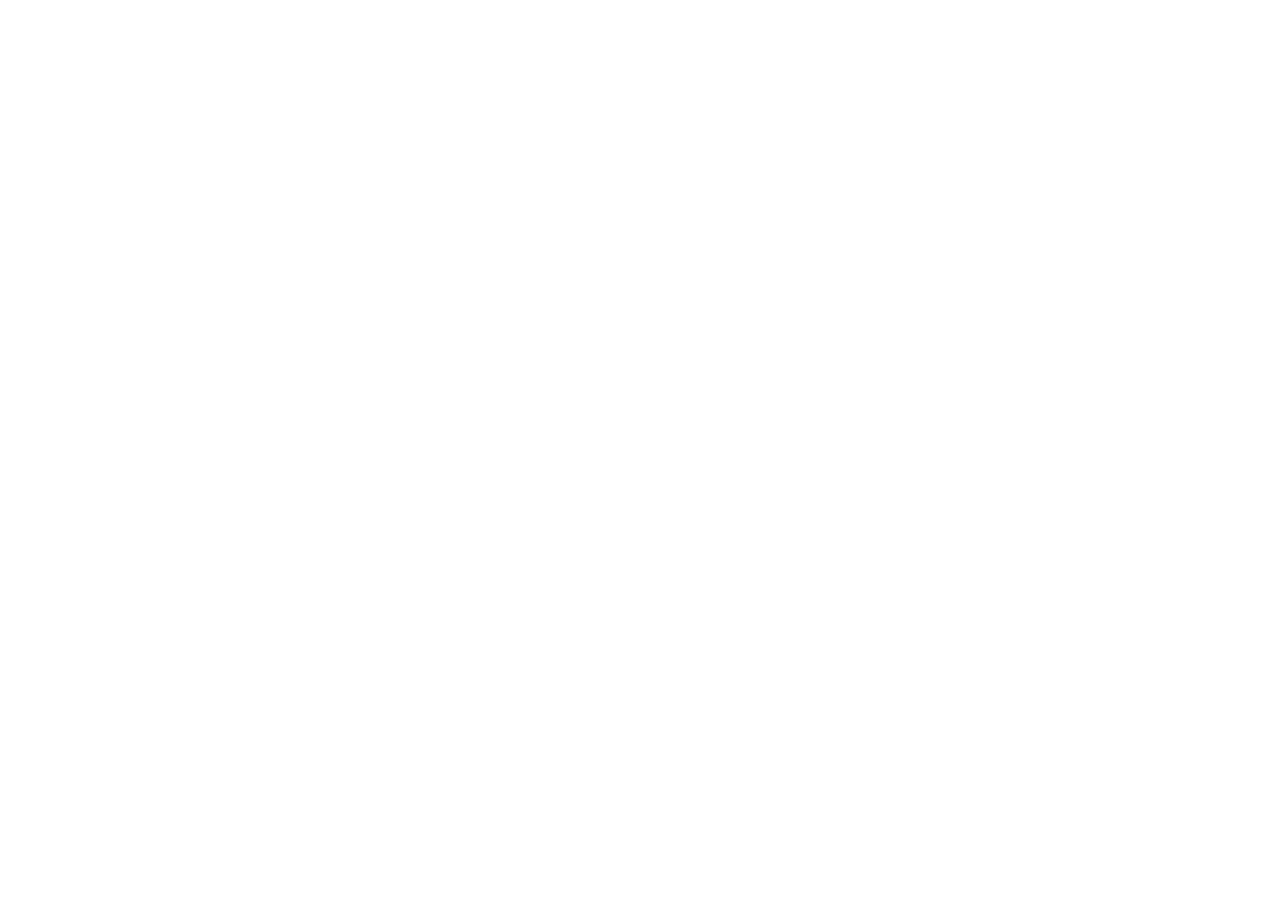
==== index.html @ d95a63dc "primera subida" ====
<!DOCTYPE html>
<html lang="en">

<head>
    <meta charset="UTF-8">
    <meta http-equiv="X-UA-Compatible" content="IE=edge">
    <meta name="viewport" content="width=device-width, initial-scale=1.0">
    <title>Login</title>
    <link href="https://cdn.jsdelivr.net/npm/bootstrap@5.3.0-alpha3/dist/css/bootstrap.min.css" rel="stylesheet"
        integrity="sha384-KK94CHFLLe+nY2dmCWGMq91rCGa5gtU4mk92HdvYe+M/SXH301p5ILy+dN9+nJOZ" crossorigin="anonymous">
</head>

<body>
    <div class="container">

    </div>
    <script src="https://ajax.googleapis.com/ajax/libs/ext-core/3.1.0/ext-core.js"></script>
    <script src="/Scripts/logica.js"></script>
    <script src="https://cdn.jsdelivr.net/npm/@popperjs/core@2.11.7/dist/umd/popper.min.js"
        integrity="sha384-zYPOMqeu1DAVkHiLqWBUTcbYfZ8osu1Nd6Z89ify25QV9guujx43ITvfi12/QExE"
        crossorigin="anonymous"></script>
    <script src="https://cdn.jsdelivr.net/npm/bootstrap@5.3.0-alpha3/dist/js/bootstrap.min.js"
        integrity="sha384-Y4oOpwW3duJdCWv5ly8SCFYWqFDsfob/3GkgExXKV4idmbt98QcxXYs9UoXAB7BZ"
        crossorigin="anonymous"></script>
</body>

</html>
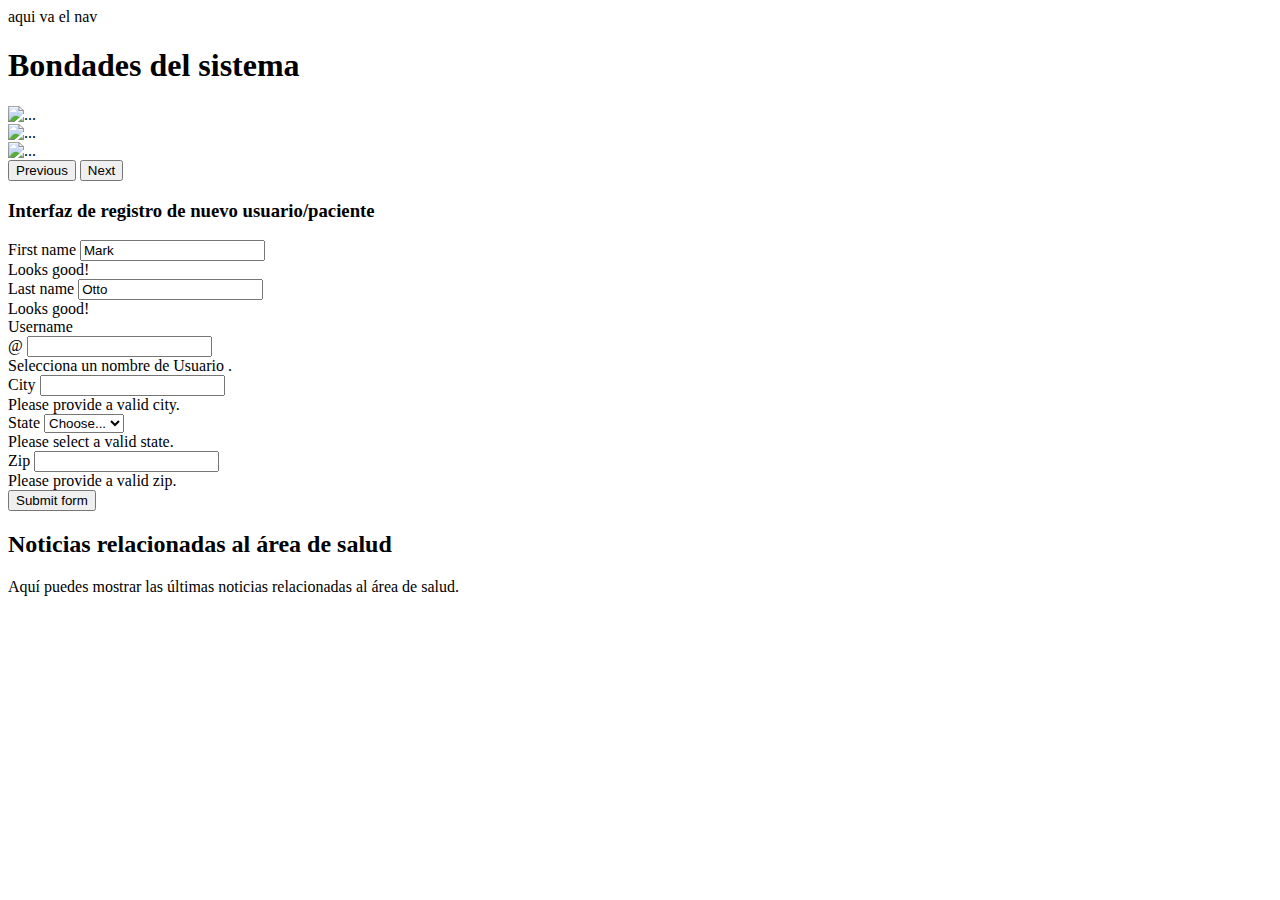
==== commit 53ffcf95: "primer avance" ====
--- a/index.html
+++ b/index.html
@@ -1,27 +1,155 @@
 <!DOCTYPE html>
 <html lang="en">
 
-<head>
-    <meta charset="UTF-8">
-    <meta http-equiv="X-UA-Compatible" content="IE=edge">
-    <meta name="viewport" content="width=device-width, initial-scale=1.0">
-    <title>Login</title>
-    <link href="https://cdn.jsdelivr.net/npm/bootstrap@5.3.0-alpha3/dist/css/bootstrap.min.css" rel="stylesheet"
-        integrity="sha384-KK94CHFLLe+nY2dmCWGMq91rCGa5gtU4mk92HdvYe+M/SXH301p5ILy+dN9+nJOZ" crossorigin="anonymous">
-</head>
+    <head>
+        <meta charset="UTF-8">
+        <meta http-equiv="X-UA-Compatible" content="IE=edge">
+        <meta name="viewport" content="width=device-width, initial-scale=1.0">
+        <title>Login</title>
+        <link
+            href="https://cdn.jsdelivr.net/npm/bootstrap@5.3.0-alpha3/dist/css/bootstrap.min.css"
+            rel="stylesheet"
+            integrity="sha384-KK94CHFLLe+nY2dmCWGMq91rCGa5gtU4mk92HdvYe+M/SXH301p5ILy+dN9+nJOZ"
+            crossorigin="anonymous">
+    </head>
 
-<body>
-    <div class="container">
+    <body>
+        <nav>
+            aqui va el nav
+        </nav>
+        <div class="container">
+            <div class="row">
+                <div class="col-8">
+                    <h1>Bondades del sistema</h1>
+                    <div id="carouselExample" class="carousel slide">
+                        <div class="carousel-inner">
+                            <div class="carousel-item active">
+                                <img src="http://placekitten.com/200/50"
+                                    class="d-block w-100" alt="...">
+                            </div>
+                            <div class="carousel-item">
+                                <img src="http://placekitten.com/200/50"
+                                    class="d-block w-100" alt="...">
+                            </div>
+                            <div class="carousel-item">
+                                <img src="http://placekitten.com/200/50"
+                                    class="d-block w-100" alt="...">
+                            </div>
+                        </div>
+                        <button class="carousel-control-prev" type="button"
+                            data-bs-target="#carouselExample"
+                            data-bs-slide="prev">
+                            <span class="carousel-control-prev-icon"
+                                aria-hidden="true"></span>
+                            <span class="visually-hidden">Previous</span>
+                        </button>
+                        <button class="carousel-control-next" type="button"
+                            data-bs-target="#carouselExample"
+                            data-bs-slide="next">
+                            <span class="carousel-control-next-icon"
+                                aria-hidden="true"></span>
+                            <span class="visually-hidden">Next</span>
+                        </button>
+                    </div>
+                </div>
+                <div class="col-4">
+                    <h3>Interfaz de registro de nuevo usuario/paciente</h3>
+                    <form class="row needs-validation" novalidate>
+                        <div class="row">
+                            <div class="col-md-6 position-relative">
+                                <label for="validationTooltip01"
+                                    class="form-label">First name</label>
+                                <input type="text" class="form-control"
+                                    id="validationTooltip01" value="Mark"
+                                    required>
+                                <div class="valid-tooltip">
+                                    Looks good!
+                                </div>
+                            </div>
+                            <div class="col-md-6 position-relative">
+                                <label for="validationTooltip02"
+                                    class="form-label">Last name</label>
+                                <input type="text" class="form-control"
+                                    id="validationTooltip02" value="Otto"
+                                    required>
+                                <div class="valid-tooltip">
+                                    Looks good!
+                                </div>
+                            </div>
+                        </div>
+                        <div class="row">
+                            <div class="col-md-12 position-relative">
+                                <label for="validationTooltipUsername"
+                                    class="form-label">Username</label>
+                                <div class="input-group has-validation">
+                                    <span class="input-group-text"
+                                        id="validationTooltipUsernamePrepend">@</span>
+                                    <input type="text" class="form-control"
+                                        id="validationTooltipUsername"
+                                        aria-describedby="validationTooltipUsernamePrepend"
+                                        required>
+                                    <div class="invalid-tooltip">
+                                        Selecciona un nombre de Usuario .
+                                    </div>
+                                </div>
+                            </div>
+                            <div>
+                                <div class="col-md-12 position-relative">
+                                    <label for="validationTooltip03"
+                                        class="form-label">City</label>
+                                    <input type="text" class="form-control"
+                                        id="validationTooltip03" required>
+                                    <div class="invalid-tooltip">
+                                        Please provide a valid city.
+                                    </div>
+                                </div>
+                            </div>
+                            <div class="col-md-3 position-relative">
+                                <label for="validationTooltip04"
+                                    class="form-label">State</label>
+                                <select class="form-select"
+                                    id="validationTooltip04" required>
+                                    <option selected disabled value>Choose...</option>
+                                    <option>...</option>
+                                </select>
+                                <div class="invalid-tooltip">
+                                    Please select a valid state.
+                                </div>
+                            </div>
+                            <div class="col-md-3 position-relative">
+                                <label for="validationTooltip05"
+                                    class="form-label">Zip</label>
+                                <input type="text" class="form-control"
+                                    id="validationTooltip05" required>
+                                <div class="invalid-tooltip">
+                                    Please provide a valid zip.
+                                </div>
+                            </div>
+                            <div class="col-12">
+                                <button class="btn btn-primary" type="submit">Submit
+                                    form</button>
+                            </div>
+                        </form>
+                    </div>
+                </div>
+                <div class="row">
+                    <h2>Noticias relacionadas al área de salud</h2>
 
-    </div>
-    <script src="https://ajax.googleapis.com/ajax/libs/ext-core/3.1.0/ext-core.js"></script>
-    <script src="/Scripts/logica.js"></script>
-    <script src="https://cdn.jsdelivr.net/npm/@popperjs/core@2.11.7/dist/umd/popper.min.js"
-        integrity="sha384-zYPOMqeu1DAVkHiLqWBUTcbYfZ8osu1Nd6Z89ify25QV9guujx43ITvfi12/QExE"
-        crossorigin="anonymous"></script>
-    <script src="https://cdn.jsdelivr.net/npm/bootstrap@5.3.0-alpha3/dist/js/bootstrap.min.js"
-        integrity="sha384-Y4oOpwW3duJdCWv5ly8SCFYWqFDsfob/3GkgExXKV4idmbt98QcxXYs9UoXAB7BZ"
-        crossorigin="anonymous"></script>
-</body>
+                    <p>Aquí puedes mostrar las últimas noticias relacionadas al
+                        área de salud.</p>
+                </div>
+            </div>
+            <script
+                src="https://ajax.googleapis.com/ajax/libs/ext-core/3.1.0/ext-core.js"></script>
+            <script src="/js/script.js"></script>
+            <script
+                src="https://cdn.jsdelivr.net/npm/@popperjs/core@2.11.7/dist/umd/popper.min.js"
+                integrity="sha384-zYPOMqeu1DAVkHiLqWBUTcbYfZ8osu1Nd6Z89ify25QV9guujx43ITvfi12/QExE"
+                crossorigin="anonymous"></script>
+            <script
+                src="https://cdn.jsdelivr.net/npm/bootstrap@5.3.0-alpha3/dist/js/bootstrap.min.js"
+                integrity="sha384-Y4oOpwW3duJdCWv5ly8SCFYWqFDsfob/3GkgExXKV4idmbt98QcxXYs9UoXAB7BZ"
+                crossorigin="anonymous"></script>
+        </body>
 
-</html>+    </html>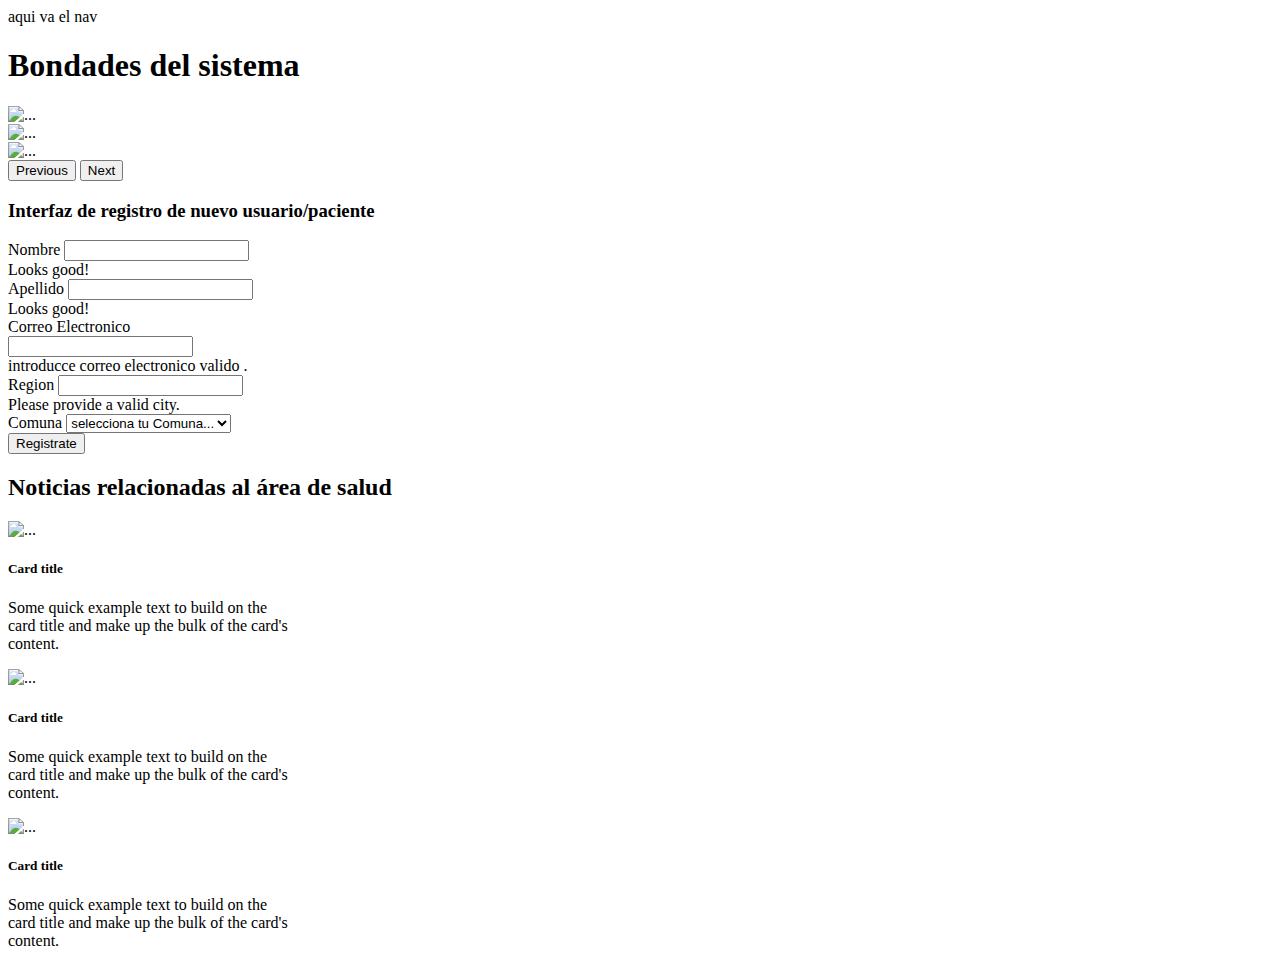
==== commit d1916616: "actualizacion de index" ====
--- a/index.html
+++ b/index.html
@@ -5,7 +5,7 @@
         <meta charset="UTF-8">
         <meta http-equiv="X-UA-Compatible" content="IE=edge">
         <meta name="viewport" content="width=device-width, initial-scale=1.0">
-        <title>Login</title>
+        <title>Pagina Principal</title>
         <link
             href="https://cdn.jsdelivr.net/npm/bootstrap@5.3.0-alpha3/dist/css/bootstrap.min.css"
             rel="stylesheet"
@@ -19,7 +19,7 @@
         </nav>
         <div class="container">
             <div class="row">
-                <div class="col-8">
+                <div class="col-md-8"> <!--bondades de sistema-->
                     <h1>Bondades del sistema</h1>
                     <div id="carouselExample" class="carousel slide">
                         <div class="carousel-inner">
@@ -52,15 +52,15 @@
                         </button>
                     </div>
                 </div>
-                <div class="col-4">
+                <div class="col-md-4"> <!--registro de nuevo usuario-->
                     <h3>Interfaz de registro de nuevo usuario/paciente</h3>
                     <form class="row needs-validation" novalidate>
                         <div class="row">
                             <div class="col-md-6 position-relative">
                                 <label for="validationTooltip01"
-                                    class="form-label">First name</label>
+                                    class="form-label">Nombre</label>
                                 <input type="text" class="form-control"
-                                    id="validationTooltip01" value="Mark"
+                                    id="validationTooltip01" value=""
                                     required>
                                 <div class="valid-tooltip">
                                     Looks good!
@@ -68,9 +68,9 @@
                             </div>
                             <div class="col-md-6 position-relative">
                                 <label for="validationTooltip02"
-                                    class="form-label">Last name</label>
+                                    class="form-label">Apellido</label>
                                 <input type="text" class="form-control"
-                                    id="validationTooltip02" value="Otto"
+                                    id="validationTooltip02" value=""
                                     required>
                                 <div class="valid-tooltip">
                                     Looks good!
@@ -80,65 +80,75 @@
                         <div class="row">
                             <div class="col-md-12 position-relative">
                                 <label for="validationTooltipUsername"
-                                    class="form-label">Username</label>
+                                    class="form-label">Correo Electronico</label>
                                 <div class="input-group has-validation">
-                                    <span class="input-group-text"
-                                        id="validationTooltipUsernamePrepend">@</span>
                                     <input type="text" class="form-control"
                                         id="validationTooltipUsername"
                                         aria-describedby="validationTooltipUsernamePrepend"
                                         required>
                                     <div class="invalid-tooltip">
-                                        Selecciona un nombre de Usuario .
+                                        introducce correo electronico valido .
                                     </div>
                                 </div>
                             </div>
-                            <div>
-                                <div class="col-md-12 position-relative">
+                        </div>
+                            <div class="row">
+                                <div class="col-md-6 position-relative">
                                     <label for="validationTooltip03"
-                                        class="form-label">City</label>
+                                        class="form-label">Region</label>
                                     <input type="text" class="form-control"
                                         id="validationTooltip03" required>
                                     <div class="invalid-tooltip">
                                         Please provide a valid city.
                                     </div>
                                 </div>
-                            </div>
-                            <div class="col-md-3 position-relative">
+                                <div class="col-md-6 position-relative">
                                 <label for="validationTooltip04"
-                                    class="form-label">State</label>
+                                    class="form-label">Comuna</label>
                                 <select class="form-select"
                                     id="validationTooltip04" required>
-                                    <option selected disabled value>Choose...</option>
+                                    <option selected disabled value>selecciona tu Comuna...</option>
                                     <option>...</option>
                                 </select>
-                                <div class="invalid-tooltip">
-                                    Please select a valid state.
-                                </div>
+                            </div>   
                             </div>
-                            <div class="col-md-3 position-relative">
-                                <label for="validationTooltip05"
-                                    class="form-label">Zip</label>
-                                <input type="text" class="form-control"
-                                    id="validationTooltip05" required>
-                                <div class="invalid-tooltip">
-                                    Please provide a valid zip.
-                                </div>
-                            </div>
-                            <div class="col-12">
-                                <button class="btn btn-primary" type="submit">Submit
-                                    form</button>
+                              <div class="col-12">
+                                <button class="btn btn-primary" id="btnRegistro" type="submit">Registrate</button>
                             </div>
                         </form>
-                    </div>
-                </div>
-                <div class="row">
-                    <h2>Noticias relacionadas al área de salud</h2>
-
-                    <p>Aquí puedes mostrar las últimas noticias relacionadas al
-                        área de salud.</p>
                 </div>
             </div>
+            <div class="row">
+                    <h2>Noticias relacionadas al área de salud</h2>
+                    <div class="col-md-4"> <!--noticia 1-->
+                        <div class="card" style="width: 18rem;">
+                            <img src="..." class="card-img-top" alt="...">
+                            <div class="card-body">
+                              <h5 class="card-title">Card title</h5>
+                              <p class="card-text">Some quick example text to build on the card title and make up the bulk of the card's content.</p>
+                            </div>
+                          </div>
+                    </div>
+                    <div class="col-md-4"><!--noticia 2-->
+                        <div class="card" style="width: 18rem;">
+                            <img src="..." class="card-img-top" alt="...">
+                            <div class="card-body">
+                              <h5 class="card-title">Card title</h5>
+                              <p class="card-text">Some quick example text to build on the card title and make up the bulk of the card's content.</p>
+                            </div>
+                          </div>
+                    </div>
+                    <div class="col-md-4"><!--noticia 3-->
+                        <div class="card" style="width: 18rem;">
+                            <img src="..." class="card-img-top" alt="...">
+                            <div class="card-body">
+                              <h5 class="card-title">Card title</h5>
+                              <p class="card-text">Some quick example text to build on the card title and make up the bulk of the card's content.</p>
+                            </div>
+                          </div>
+                    </div>
+            </div>
+        </div>
             <script
                 src="https://ajax.googleapis.com/ajax/libs/ext-core/3.1.0/ext-core.js"></script>
             <script src="/js/script.js"></script>
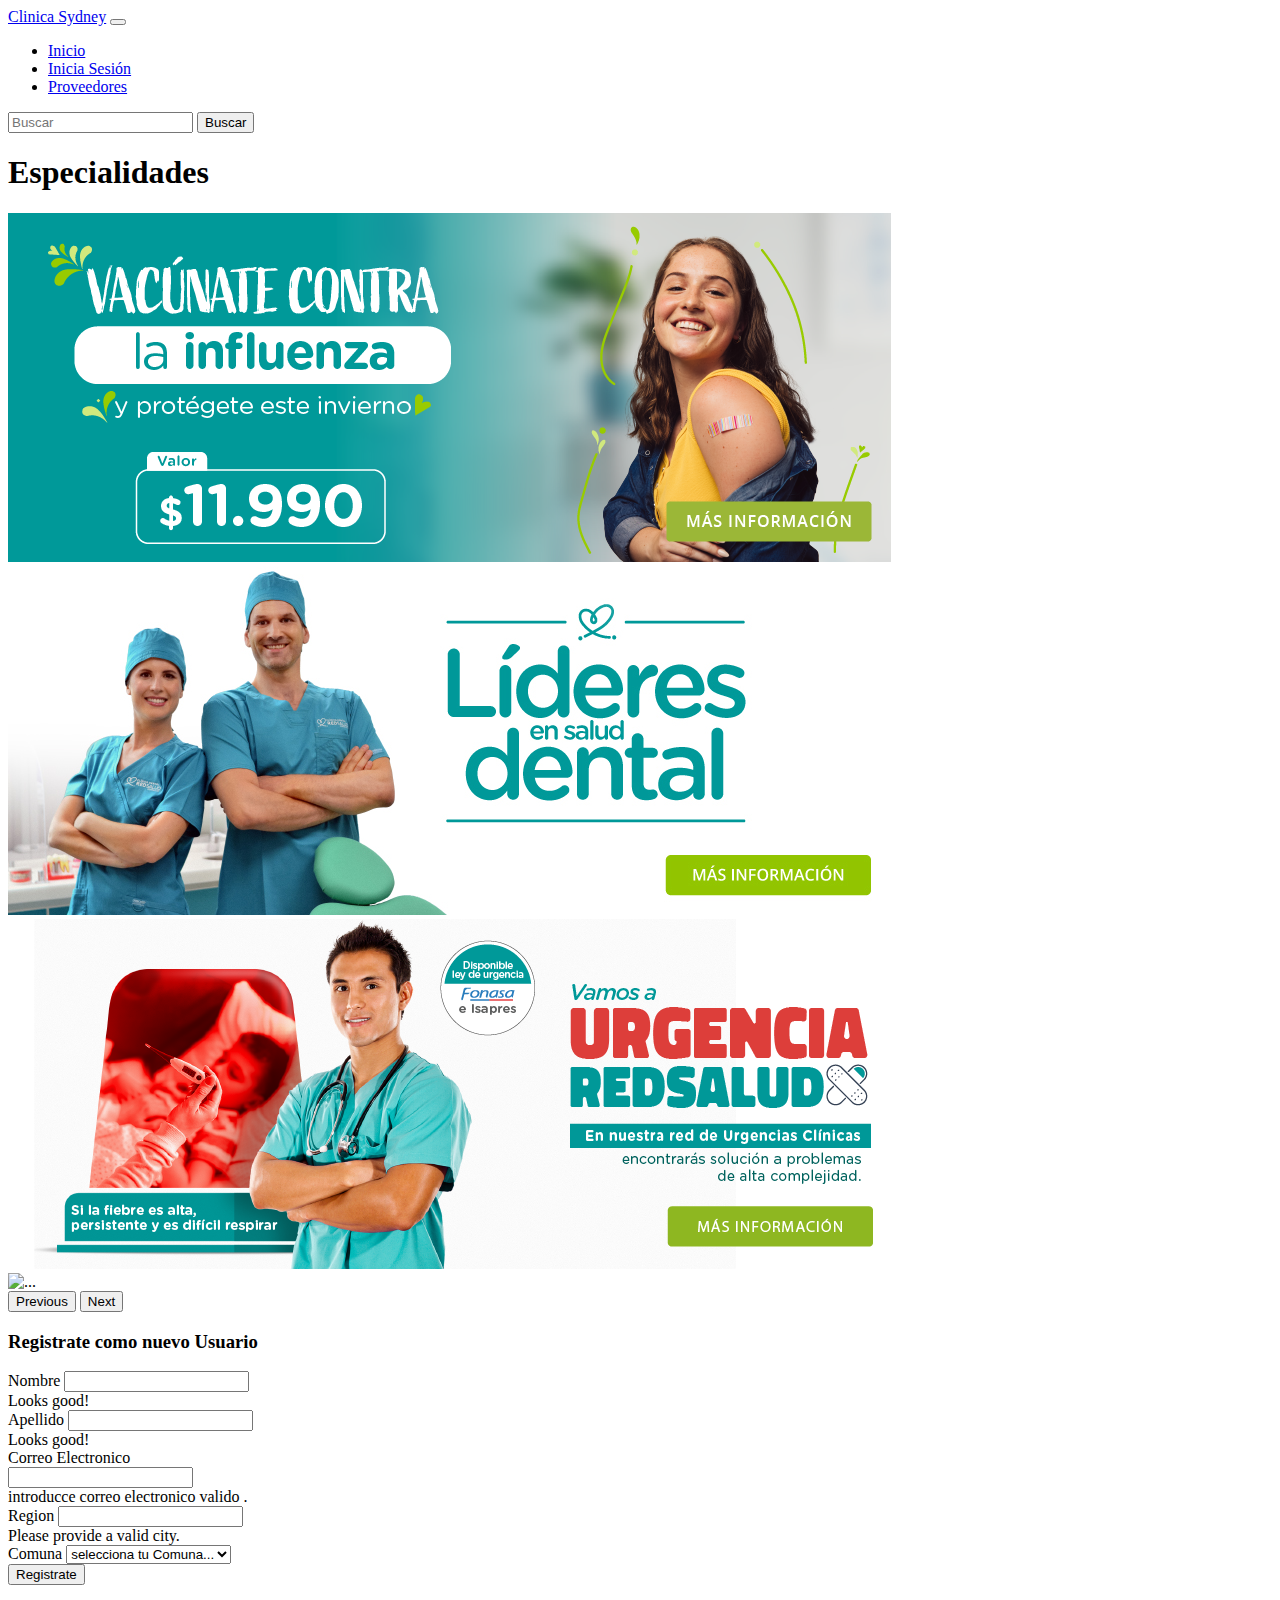
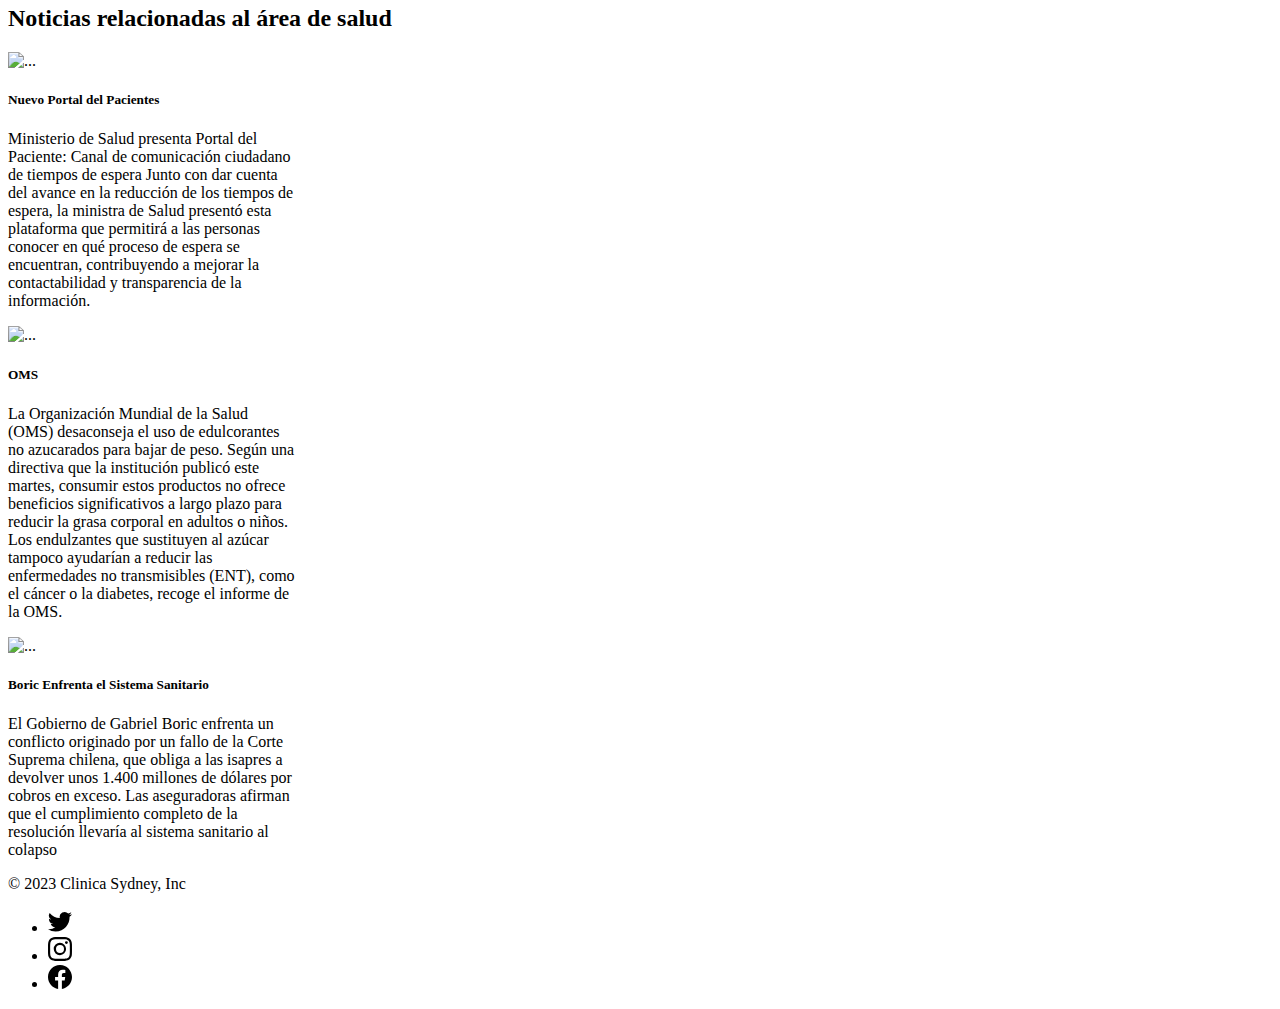
==== commit 172c2a28: "Ultima actualización trabajada en Equipo via Live Share" ====
--- a/index.html
+++ b/index.html
@@ -14,26 +14,60 @@
     </head>
 
     <body>
-        <nav>
-            aqui va el nav
+        <nav class="navbar navbar-expand-lg bg-body-tertiary">
+            <div class="container-fluid">
+                <a class="navbar-brand" href="#">Clinica Sydney</a>
+                <button class="navbar-toggler" type="button"
+                    data-bs-toggle="collapse"
+                    data-bs-target="#navbarSupportedContent"
+                    aria-controls="navbarSupportedContent" aria-expanded="false"
+                    aria-label="Toggle navigation">
+                    <span class="navbar-toggler-icon"></span>
+                </button>
+                <div class="collapse navbar-collapse"
+                    id="navbarSupportedContent">
+                    <ul class="navbar-nav me-auto mb-2 mb-lg-0">
+                        <li class="nav-item">
+                            <a class="nav-link active" aria-current="page"
+                                href="/index.html">Inicio</a>
+                        </li>
+                        <li class="nav-item">
+                            <a class="nav-link" href="/login.html">Inicia Sesión</a>
+                        </li>
+                        <li class="nav-item">
+                            <a class="nav-link" href="/enlacesProveedores.html">Proveedores</a>
+                        </li>
+                    </ul>
+                    <form class="d-flex" role="search">
+                        <input class="form-control me-2" type="search"
+                            placeholder="Buscar" aria-label="Search">
+                        <button class="btn btn-outline-success" type="submit">Buscar</button>
+                    </form>
+                </div>
+            </div>
         </nav>
         <div class="container">
             <div class="row">
                 <div class="col-md-8"> <!--bondades de sistema-->
-                    <h1>Bondades del sistema</h1>
+                    <h1>Especialidades</h1>
                     <div id="carouselExample" class="carousel slide">
                         <div class="carousel-inner">
+                            <div class="carousel-item">
+                                <img src="/img/foto1.png"
+                                    class="d-block w-100" alt="...">
+                            </div>
+                            <div class="carousel-item">
+                                <img src="/img/foto2.jpg"
+                                    class="d-block w-100" alt="...">
+                            </div>
+                            <div class="carousel-item">
+                                <img src="/img/foto3.png"
+                                    class="d-block w-100" alt="...">
+                            </div>
                             <div class="carousel-item active">
-                                <img src="http://placekitten.com/200/50"
-                                    class="d-block w-100" alt="...">
-                            </div>
-                            <div class="carousel-item">
-                                <img src="http://placekitten.com/200/50"
-                                    class="d-block w-100" alt="...">
-                            </div>
-                            <div class="carousel-item">
-                                <img src="http://placekitten.com/200/50"
-                                    class="d-block w-100" alt="...">
+                                <img
+                                    src="https://pbs.twimg.com/media/E2cTs9MX0AYymlx?format=jpg&name=small"
+                                    class="d-block w-100" height="250" alt="...">
                             </div>
                         </div>
                         <button class="carousel-control-prev" type="button"
@@ -53,14 +87,14 @@
                     </div>
                 </div>
                 <div class="col-md-4"> <!--registro de nuevo usuario-->
-                    <h3>Interfaz de registro de nuevo usuario/paciente</h3>
+                    <h3>Registrate como nuevo Usuario</h3>
                     <form class="row needs-validation" novalidate>
                         <div class="row">
                             <div class="col-md-6 position-relative">
                                 <label for="validationTooltip01"
                                     class="form-label">Nombre</label>
                                 <input type="text" class="form-control"
-                                    id="validationTooltip01" value=""
+                                    id="validationTooltip01" value
                                     required>
                                 <div class="valid-tooltip">
                                     Looks good!
@@ -70,7 +104,7 @@
                                 <label for="validationTooltip02"
                                     class="form-label">Apellido</label>
                                 <input type="text" class="form-control"
-                                    id="validationTooltip02" value=""
+                                    id="validationTooltip02" value
                                     required>
                                 <div class="valid-tooltip">
                                     Looks good!
@@ -92,74 +126,137 @@
                                 </div>
                             </div>
                         </div>
-                            <div class="row">
-                                <div class="col-md-6 position-relative">
-                                    <label for="validationTooltip03"
-                                        class="form-label">Region</label>
-                                    <input type="text" class="form-control"
-                                        id="validationTooltip03" required>
-                                    <div class="invalid-tooltip">
-                                        Please provide a valid city.
-                                    </div>
-                                </div>
-                                <div class="col-md-6 position-relative">
+                        <div class="row">
+                            <div class="col-md-6 position-relative">
+                                <label for="validationTooltip03"
+                                    class="form-label">Region</label>
+                                <input type="text" class="form-control"
+                                    id="validationTooltip03" required>
+                                <div class="invalid-tooltip">
+                                    Please provide a valid city.
+                                </div>
+                            </div>
+                            <div class="col-md-6 position-relative">
                                 <label for="validationTooltip04"
                                     class="form-label">Comuna</label>
                                 <select class="form-select"
                                     id="validationTooltip04" required>
-                                    <option selected disabled value>selecciona tu Comuna...</option>
+                                    <option selected disabled value>selecciona
+                                        tu Comuna...</option>
                                     <option>...</option>
                                 </select>
-                            </div>   
-                            </div>
-                              <div class="col-12">
-                                <button class="btn btn-primary" id="btnRegistro" type="submit">Registrate</button>
-                            </div>
-                        </form>
+                            </div>
+                        </div>
+                        <div class="col-12">
+                            <button class="btn btn-primary" id="btnRegistro"
+                                type="submit">Registrate</button>
+                        </div>
+                    </form>
                 </div>
             </div>
             <div class="row">
-                    <h2>Noticias relacionadas al área de salud</h2>
-                    <div class="col-md-4"> <!--noticia 1-->
-                        <div class="card" style="width: 18rem;">
-                            <img src="..." class="card-img-top" alt="...">
-                            <div class="card-body">
-                              <h5 class="card-title">Card title</h5>
-                              <p class="card-text">Some quick example text to build on the card title and make up the bulk of the card's content.</p>
-                            </div>
-                          </div>
-                    </div>
-                    <div class="col-md-4"><!--noticia 2-->
-                        <div class="card" style="width: 18rem;">
-                            <img src="..." class="card-img-top" alt="...">
-                            <div class="card-body">
-                              <h5 class="card-title">Card title</h5>
-                              <p class="card-text">Some quick example text to build on the card title and make up the bulk of the card's content.</p>
-                            </div>
-                          </div>
-                    </div>
-                    <div class="col-md-4"><!--noticia 3-->
-                        <div class="card" style="width: 18rem;">
-                            <img src="..." class="card-img-top" alt="...">
-                            <div class="card-body">
-                              <h5 class="card-title">Card title</h5>
-                              <p class="card-text">Some quick example text to build on the card title and make up the bulk of the card's content.</p>
-                            </div>
-                          </div>
-                    </div>
+                <h2>Noticias relacionadas al área de salud</h2>
+                <div class="col-md-4"> <!--noticia 1-->
+                    <div class="card" style="width: 18rem;">
+                        <img src="https://www.ciperchile.cl/wp-content/uploads/AJ2H423VJRHJZBHZ6QQPIS3WYM-e1616275029742.jpg" class="card-img-top" alt="...">
+                        <div class="card-body">
+                            <h5 class="card-title">Nuevo Portal del Pacientes</h5>
+                            <p class="card-text">Ministerio de Salud presenta
+                                Portal del Paciente: Canal de comunicación
+                                ciudadano de tiempos de espera
+
+                                Junto con dar cuenta del avance en la reducción
+                                de los tiempos de espera, la ministra de Salud
+                                presentó esta plataforma que permitirá a las
+                                personas conocer en qué proceso de espera se
+                                encuentran, contribuyendo a mejorar la
+                                contactabilidad y transparencia de la
+                                información.
+                            </p>
+                        </div>
+                    </div>
+                </div>
+                <div class="col-md-4"><!--noticia 2-->
+                    <div class="card" style="width: 18rem;">
+                        <img
+                            src="https://cloudfront-us-east-1.images.arcpublishing.com/copesa/ZJLGRQURGVHKXMNTJH447ICAA4.jpg"
+                            class="card-img-top" alt="...">
+                        <div class="card-body">
+                            <h5 class="card-title">OMS</h5>
+                            <p class="card-text">La Organización Mundial de la
+                                Salud (OMS) desaconseja el uso de edulcorantes
+                                no azucarados para bajar de peso.
+
+                                Según una directiva que la institución publicó
+                                este martes, consumir estos productos no ofrece
+                                beneficios significativos a largo plazo para
+                                reducir la grasa corporal en adultos o niños.
+
+                                Los endulzantes que sustituyen al azúcar tampoco
+                                ayudarían a reducir las enfermedades no
+                                transmisibles (ENT), como el cáncer o la
+                                diabetes, recoge el informe de la OMS.</p>
+                        </div>
+                    </div>
+                </div>
+                <div class="col-md-4"><!--noticia 3-->
+                    <div class="card" style="width: 18rem;">
+                        <img
+                            src="https://www.ex-ante.cl/wp-content/uploads/2021/09/Poster-6-768x432.png"
+                            class="card-img-top" alt="...">
+                        <div class="card-body">
+                            <h5 class="card-title">Boric Enfrenta el Sistema
+                                Sanitario</h5>
+                            <p class="card-text">El Gobierno de Gabriel Boric
+                                enfrenta un conflicto originado por un fallo de
+                                la Corte Suprema chilena, que obliga a las
+                                isapres a devolver unos 1.400 millones de
+                                dólares por cobros en exceso. Las aseguradoras
+                                afirman que el cumplimiento completo de la
+                                resolución llevaría al sistema sanitario al
+                                colapso</p>
+                        </div>
+                    </div>
+                </div>
             </div>
         </div>
-            <script
-                src="https://ajax.googleapis.com/ajax/libs/ext-core/3.1.0/ext-core.js"></script>
-            <script src="/js/script.js"></script>
-            <script
-                src="https://cdn.jsdelivr.net/npm/@popperjs/core@2.11.7/dist/umd/popper.min.js"
-                integrity="sha384-zYPOMqeu1DAVkHiLqWBUTcbYfZ8osu1Nd6Z89ify25QV9guujx43ITvfi12/QExE"
-                crossorigin="anonymous"></script>
-            <script
-                src="https://cdn.jsdelivr.net/npm/bootstrap@5.3.0-alpha3/dist/js/bootstrap.min.js"
-                integrity="sha384-Y4oOpwW3duJdCWv5ly8SCFYWqFDsfob/3GkgExXKV4idmbt98QcxXYs9UoXAB7BZ"
-                crossorigin="anonymous"></script>
-        </body>
-
-    </html>+        <footer class="d-flex flex-wrap justify-content-between align-items-center py-3 my-4 border-top">
+            <div class="col-md-4 d-flex align-items-center">
+              <span class="mb-3 mb-md-0 text-muted">© 2023 Clinica Sydney, Inc</span>
+            </div>
+        
+            <ul class="nav col-md-4 justify-content-end list-unstyled d-flex">
+              <li class="ms-3"><a class="text-muted" href="#"><svg class="bi" width="24" height="24"><use xlink:href="#twitter"></use></svg></a></li>
+              <li class="ms-3"><a class="text-muted" href="#"><svg class="bi" width="24" height="24"><use xlink:href="#instagram"></use></svg></a></li>
+              <li class="ms-3"><a class="text-muted" href="#"><svg class="bi" width="24" height="24"><use xlink:href="#facebook"></use></svg></a></li>
+            </ul>
+          </footer>
+          <svg xmlns="http://www.w3.org/2000/svg" style="display: none;">
+            <symbol id="bootstrap" viewBox="0 0 118 94">
+              <title>Bootstrap</title>
+              <path fill-rule="evenodd" clip-rule="evenodd" d="M24.509 0c-6.733 0-11.715 5.893-11.492 12.284.214 6.14-.064 14.092-2.066 20.577C8.943 39.365 5.547 43.485 0 44.014v5.972c5.547.529 8.943 4.649 10.951 11.153 2.002 6.485 2.28 14.437 2.066 20.577C12.794 88.106 17.776 94 24.51 94H93.5c6.733 0 11.714-5.893 11.491-12.284-.214-6.14.064-14.092 2.066-20.577 2.009-6.504 5.396-10.624 10.943-11.153v-5.972c-5.547-.529-8.934-4.649-10.943-11.153-2.002-6.484-2.28-14.437-2.066-20.577C105.214 5.894 100.233 0 93.5 0H24.508zM80 57.863C80 66.663 73.436 72 62.543 72H44a2 2 0 01-2-2V24a2 2 0 012-2h18.437c9.083 0 15.044 4.92 15.044 12.474 0 5.302-4.01 10.049-9.119 10.88v.277C75.317 46.394 80 51.21 80 57.863zM60.521 28.34H49.948v14.934h8.905c6.884 0 10.68-2.772 10.68-7.727 0-4.643-3.264-7.207-9.012-7.207zM49.948 49.2v16.458H60.91c7.167 0 10.964-2.876 10.964-8.281 0-5.406-3.903-8.178-11.425-8.178H49.948z"></path>
+            </symbol>
+            <symbol id="facebook" viewBox="0 0 16 16">
+              <path d="M16 8.049c0-4.446-3.582-8.05-8-8.05C3.58 0-.002 3.603-.002 8.05c0 4.017 2.926 7.347 6.75 7.951v-5.625h-2.03V8.05H6.75V6.275c0-2.017 1.195-3.131 3.022-3.131.876 0 1.791.157 1.791.157v1.98h-1.009c-.993 0-1.303.621-1.303 1.258v1.51h2.218l-.354 2.326H9.25V16c3.824-.604 6.75-3.934 6.75-7.951z"></path>
+            </symbol>
+            <symbol id="instagram" viewBox="0 0 16 16">
+                <path d="M8 0C5.829 0 5.556.01 4.703.048 3.85.088 3.269.222 2.76.42a3.917 3.917 0 0 0-1.417.923A3.927 3.927 0 0 0 .42 2.76C.222 3.268.087 3.85.048 4.7.01 5.555 0 5.827 0 8.001c0 2.172.01 2.444.048 3.297.04.852.174 1.433.372 1.942.205.526.478.972.923 1.417.444.445.89.719 1.416.923.51.198 1.09.333 1.942.372C5.555 15.99 5.827 16 8 16s2.444-.01 3.298-.048c.851-.04 1.434-.174 1.943-.372a3.916 3.916 0 0 0 1.416-.923c.445-.445.718-.891.923-1.417.197-.509.332-1.09.372-1.942C15.99 10.445 16 10.173 16 8s-.01-2.445-.048-3.299c-.04-.851-.175-1.433-.372-1.941a3.926 3.926 0 0 0-.923-1.417A3.911 3.911 0 0 0 13.24.42c-.51-.198-1.092-.333-1.943-.372C10.443.01 10.172 0 7.998 0h.003zm-.717 1.442h.718c2.136 0 2.389.007 3.232.046.78.035 1.204.166 1.486.275.373.145.64.319.92.599.28.28.453.546.598.92.11.281.24.705.275 1.485.039.843.047 1.096.047 3.231s-.008 2.389-.047 3.232c-.035.78-.166 1.203-.275 1.485a2.47 2.47 0 0 1-.599.919c-.28.28-.546.453-.92.598-.28.11-.704.24-1.485.276-.843.038-1.096.047-3.232.047s-2.39-.009-3.233-.047c-.78-.036-1.203-.166-1.485-.276a2.478 2.478 0 0 1-.92-.598 2.48 2.48 0 0 1-.6-.92c-.109-.281-.24-.705-.275-1.485-.038-.843-.046-1.096-.046-3.233 0-2.136.008-2.388.046-3.231.036-.78.166-1.204.276-1.486.145-.373.319-.64.599-.92.28-.28.546-.453.92-.598.282-.11.705-.24 1.485-.276.738-.034 1.024-.044 2.515-.045v.002zm4.988 1.328a.96.96 0 1 0 0 1.92.96.96 0 0 0 0-1.92zm-4.27 1.122a4.109 4.109 0 1 0 0 8.217 4.109 4.109 0 0 0 0-8.217zm0 1.441a2.667 2.667 0 1 1 0 5.334 2.667 2.667 0 0 1 0-5.334z"></path>
+            </symbol>
+            <symbol id="twitter" viewBox="0 0 16 16">
+              <path d="M5.026 15c6.038 0 9.341-5.003 9.341-9.334 0-.14 0-.282-.006-.422A6.685 6.685 0 0 0 16 3.542a6.658 6.658 0 0 1-1.889.518 3.301 3.301 0 0 0 1.447-1.817 6.533 6.533 0 0 1-2.087.793A3.286 3.286 0 0 0 7.875 6.03a9.325 9.325 0 0 1-6.767-3.429 3.289 3.289 0 0 0 1.018 4.382A3.323 3.323 0 0 1 .64 6.575v.045a3.288 3.288 0 0 0 2.632 3.218 3.203 3.203 0 0 1-.865.115 3.23 3.23 0 0 1-.614-.057 3.283 3.283 0 0 0 3.067 2.277A6.588 6.588 0 0 1 .78 13.58a6.32 6.32 0 0 1-.78-.045A9.344 9.344 0 0 0 5.026 15z"></path>
+            </symbol>
+          </svg>
+        <script
+            src="https://ajax.googleapis.com/ajax/libs/ext-core/3.1.0/ext-core.js"></script>
+        <script src="/js/script.js"></script>
+        <script
+            src="https://cdn.jsdelivr.net/npm/@popperjs/core@2.11.7/dist/umd/popper.min.js"
+            integrity="sha384-zYPOMqeu1DAVkHiLqWBUTcbYfZ8osu1Nd6Z89ify25QV9guujx43ITvfi12/QExE"
+            crossorigin="anonymous"></script>
+        <script
+            src="https://cdn.jsdelivr.net/npm/bootstrap@5.3.0-alpha3/dist/js/bootstrap.min.js"
+            integrity="sha384-Y4oOpwW3duJdCWv5ly8SCFYWqFDsfob/3GkgExXKV4idmbt98QcxXYs9UoXAB7BZ"
+            crossorigin="anonymous"></script>
+    </body>
+
+</html>